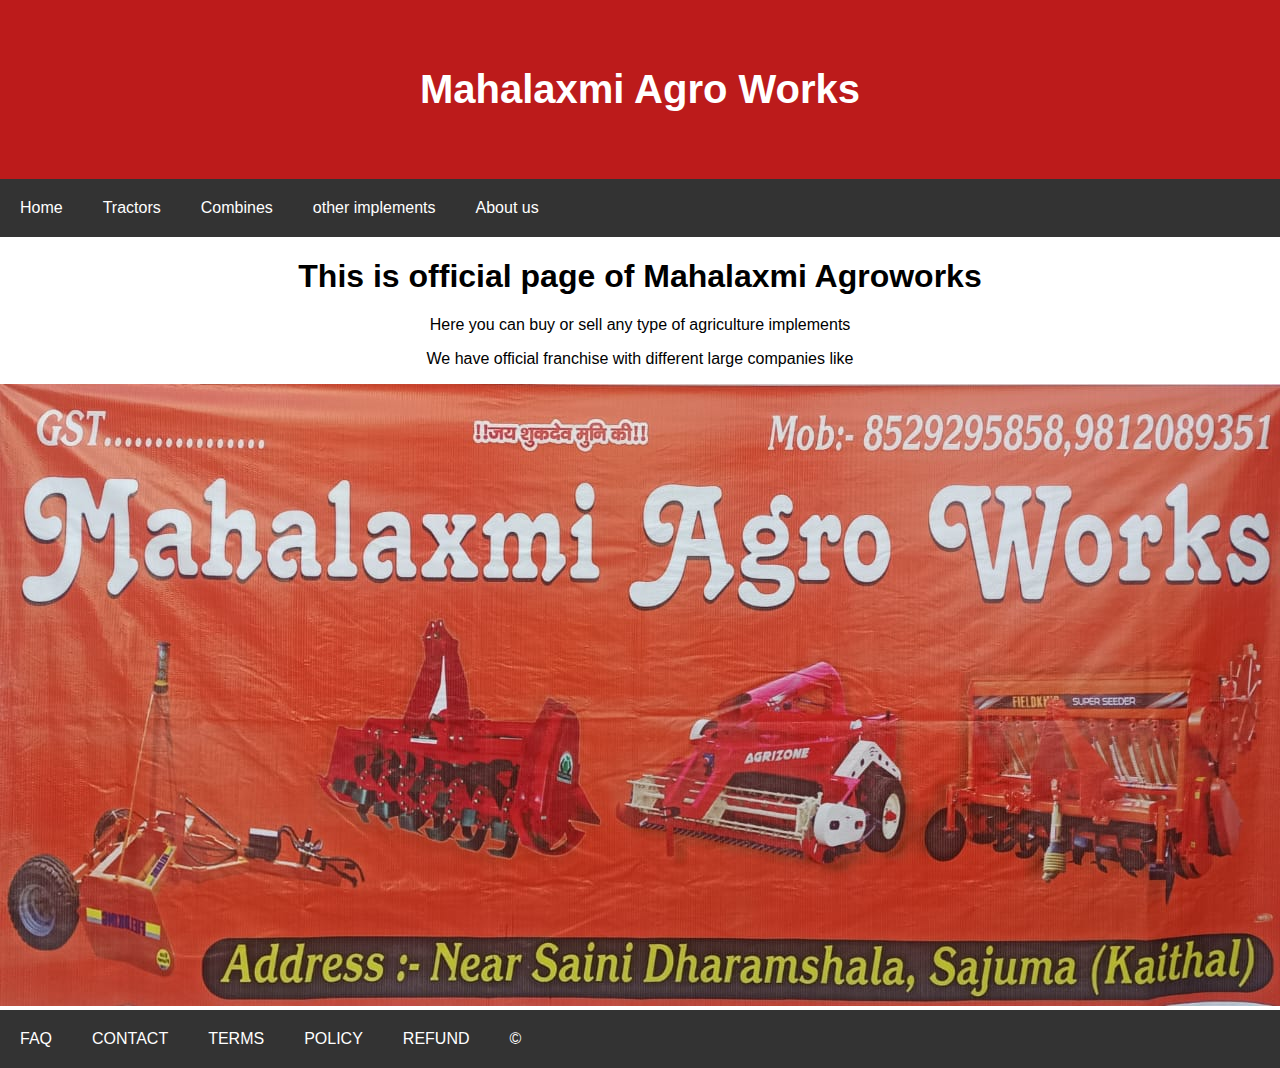
==== index.html @ 418c6856 "Add files via upload" ====
<!DOCTYPE html>
<html lang="en">
<head>
    <meta charset="UTF-8">
    <meta name="viewport" content="width=device-width, initial-scale=1.0">
    <title>Document</title>
    <link rel="stylesheet" href="style.css">
    <style>
        header p {
            text-align: right;
        }
    </style>
</head>
<body>
    <header>
         <h1>Mahalaxmi Agro Works </h1>
         
        </header>
    <nav>
        <a href="index.html">Home</a>
        <a href="tractor.html">Tractors</a>
<a href="combine.html">Combines</a>
<a href="other imp.html">other implements</a>
<a href="about.html">About us </a>

   </nav>

    <main>

<H1>This is official page of Mahalaxmi Agroworks </H1>
<p>Here you can buy or sell any type of agriculture implements </p>
<p>We have official franchise  with different large companies like 
</p>
<img src="mh.jpg" alt="poster">
    </main>
    <footer>
        <a href="#">FAQ</a>
<a href="#">CONTACT</a>
<a href="#">TERMS</a>
<a href="#">POLICY</a>
<a href="#">REFUND</a>
<a href="#">&COPY;</a>
    </footer>
</body>
</html>
---- style.css ----
* {
    box-sizing: border-box;
    text-align: center;
}

body {
    margin: 0px;
    font-family: -apple-system, BlinkMacSystemFont, 'Segoe UI', Roboto, Oxygen, Ubuntu, Cantarell, 'Open Sans', 'Helvetica Neue', sans-serif;
}

header h1 {
    text-align: center;
    font-size: 40px;
    color: #fff;
   
}
header {
    padding: 40px;
    background-color: rgb(188, 27, 27);
}
nav {
    background-color: #333;
    overflow: hidden;
}

nav a {
    text-decoration: none;
    padding: 20px;
    text-align: center;
    float: left;
    color: white;
}
img+p {
    width: 50%;
}
footer {
    background-color: #333;
    overflow: hidden;
}

footer a {
    text-decoration: none;
    padding: 20px;
    text-align: center;
    float: left;
    color: white;
}
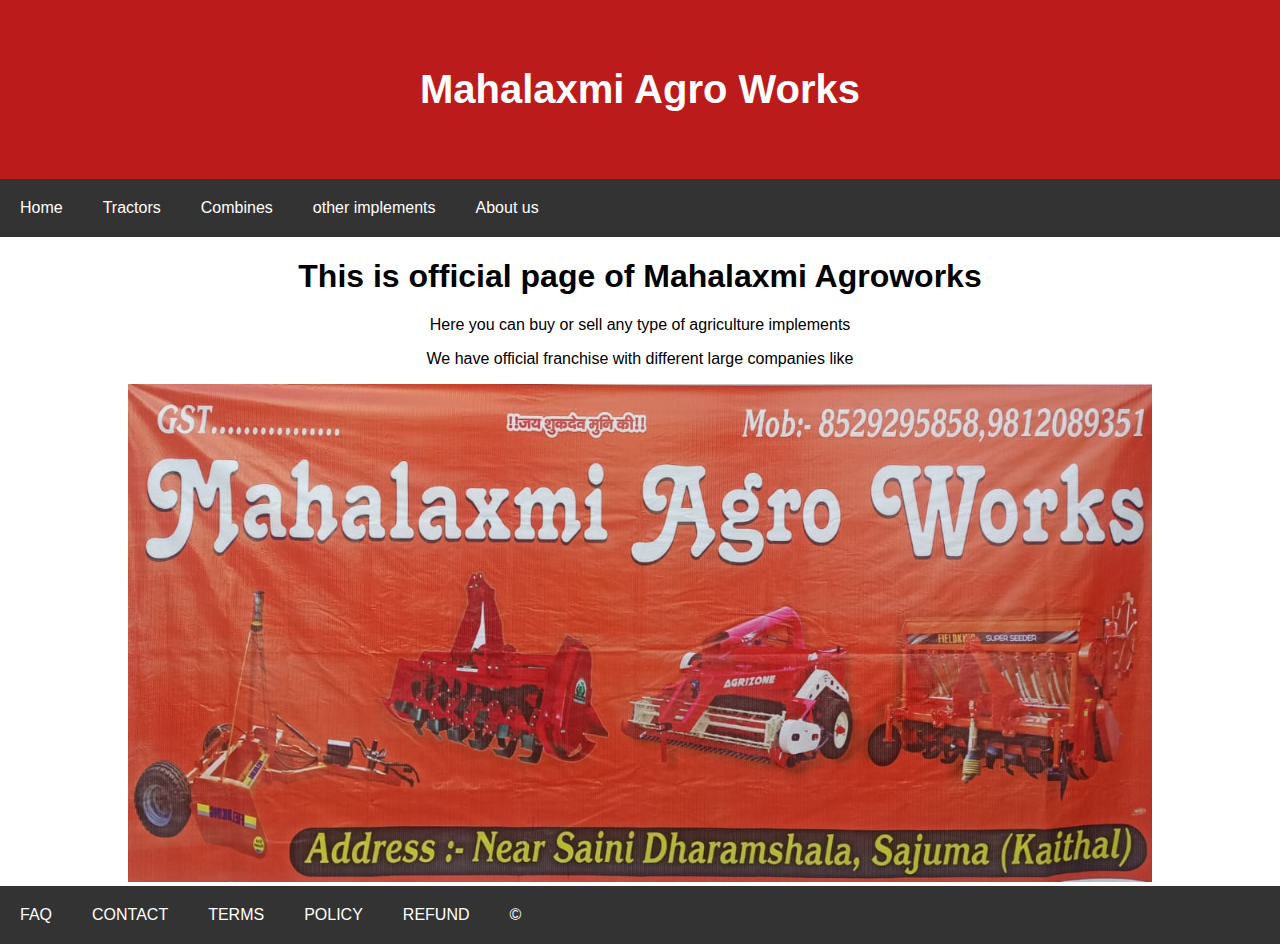
==== commit e3f07531: "width change index" ====
--- a/index.html
+++ b/index.html
@@ -8,6 +8,9 @@
     <style>
         header p {
             text-align: right;
+        }
+        img {
+            width:80%;
         }
     </style>
 </head>
@@ -42,4 +45,4 @@
 <a href="#">&COPY;</a>
     </footer>
 </body>
-</html>+</html>
